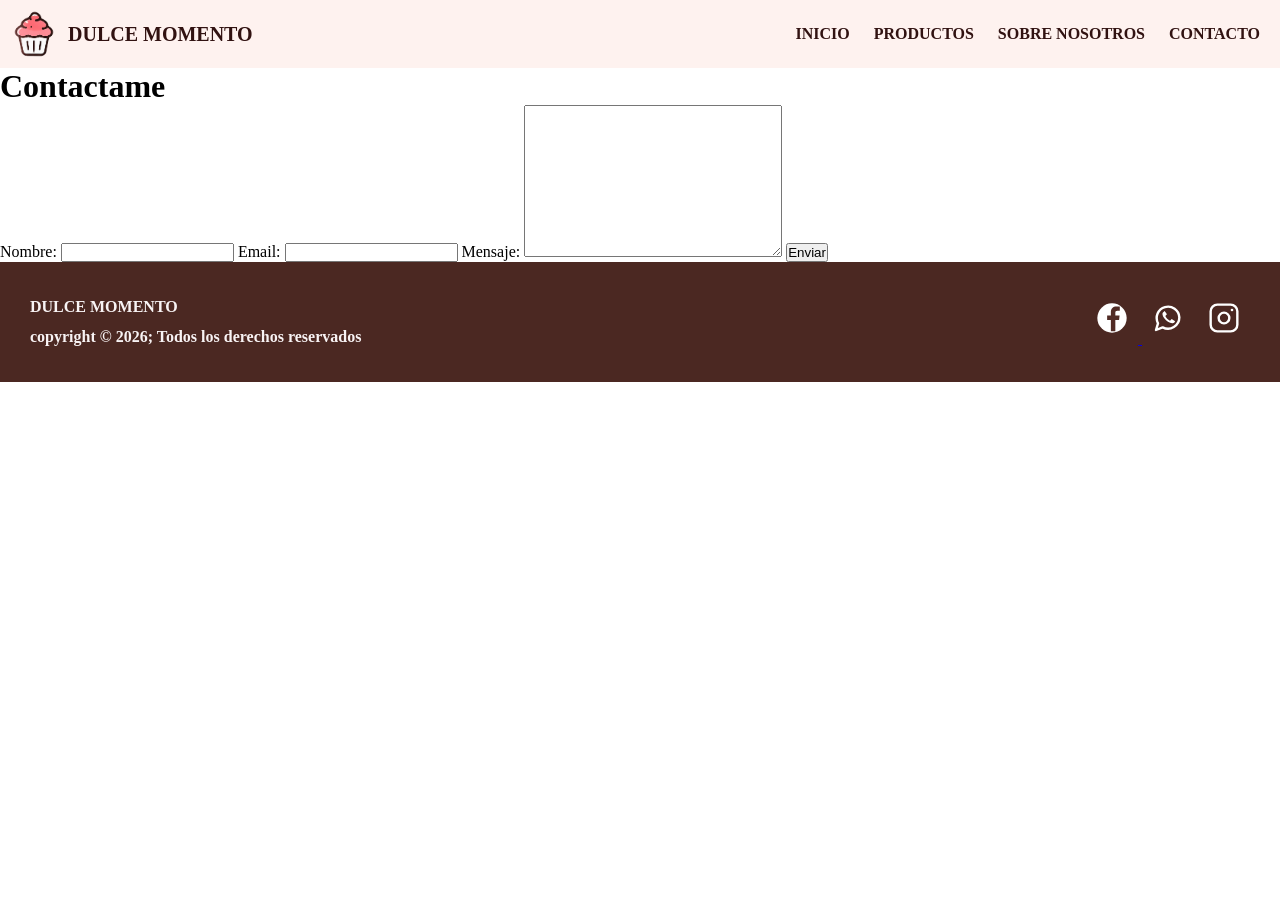
==== page/contactame.html @ 3ed15a4c "agregamos formulario" ====
<!DOCTYPE html>
<html lang="es">
<head>
<meta charset="UTF-8">
<title>🎂 DULCE MOMENTO 🎂</title>
<link rel="stylesheet" href="../css/estilos.css">
<link rel="stylesheet" href="../css/contactame.css">
</head>
<body>

<header class="menu">
    <div class="logo-descripcion">
    <img class="logo-principal" src="../img/logo.png">
    <p>DULCE MOMENTO </p>
    </div>
    <ul class="menu-principal">
    <li><a href="../index.html">INICIO</a></li>
    <li><a href="../index.html#productos">PRODUCTOS</a></li>
    <li> <a href="../index.html#sobre-nosotros">SOBRE NOSOTROS  </a></li>
    <li><a href="contactame.html">CONTACTO </a></li>
    </ul>
</header>
<main class="contenido-principal">
    
<h1>Contactame</h1>
<form class="formularios">
    <label>Nombre:</label>
    <input type="text" name="nombre" required>
    <label>Email:</label>
    <input type="email" name="email" required>
    <label>Mensaje:</label>
    <textarea name="mensaje" cols="30" rows="10" required></textarea>
    <button type="submit">Enviar</button>
</form>
</main>

<footer class="pie-pagina" >
    <div class="contenedor-pie-pagina">
       
            
            <p>DULCE MOMENTO </p>
            <p>copyright &copy 2026; Todos los derechos reservados</p>
       
       
    </div>
    <div class="footer-iconos">
      <a href="https://www.facebook.com/wilnermena" target="_blank" > <svg xmlns="http://www.w3.org/2000/svg"
     width="32"
     height="32"
     viewBox="0 0 24 24">
  <circle cx="12" cy="12" r="11" fill="white"/>
  <path
    d="M14.5 22V13.5H17.3L17.7 10.2H14.5V8.1
       C14.5 7.15 14.76 6.5 16.13 6.5H17.85V3.55
       C17.55 3.51 16.53 3.42 15.34 3.42
       C12.85 3.42 11.15 4.94 11.15 7.73V10.2
       H8.35V13.5H11.15V22Z"
    fill="#512b25"/>
</svg>   </a>


<a href="https://wa.me/59172265286?text=Hola,+%C2%BFc%C3%B3mo+est%C3%A1s?+Me+gustar%C3%ADa+obtener+m%C3%A1s+informaci%C3%B3n.&utm_source=chatgpt.com" target="_blank">
    <svg xmlns="http://www.w3.org/2000/svg"
     width="32"
     height="32"
     viewBox="0 0 24 24"
     fill="none"
     stroke="white"
     stroke-width="1.8"
     stroke-linecap="round"
     stroke-linejoin="round">

  <path d="M20.5 11.5
           A8.5 8.5 0 0 1 8 19
           L3 21
           L4.5 16
           A8.5 8.5 0 1 1 20.5 11.5Z"/>

  <path d="M8.2 7.8
           C7.5 8.5 7.8 10.2 9.2 12.2
           C10.8 14.4 13 15.8 15.2 16
           C16.2 16.1 17 15.4 17.3 14.5
           L14.8 12.8
           L13.5 14
           C11.8 13.2 10.8 12.2 10 10.5
           L11.2 9.2
           L9.5 6.8Z"
        fill="white"
        stroke="none"/>

</svg></a>

<a href="http://www.instagram.com" target="_blank"><svg xmlns="http://www.w3.org/2000/svg"
     width="32"
     height="32"
     viewBox="0 0 24 24"
     fill="none"
     stroke="white"
     stroke-width="1.8"
     stroke-linecap="round"
     stroke-linejoin="round">

  <rect x="2" y="2"
        width="20" height="20"
        rx="5" ry="5"/>

  <circle cx="12" cy="12" r="4"/>

  <circle cx="18" cy="6"
          r="1"
          fill="white"
          stroke="none"/>

</svg></a>


    </div>
</footer>

<script src="js/main.js"></script>
</body>
</html>
---- css/estilos.css ----
*{
margin:0;
padding:0;
}
:root{
    --color-primario:#F23358;
    --color-secundario:#FEF2EF;
    --color-terciario:#311211;
}
.menu{
  display:flex;
 background-color:#FEF2EF;
 color:#311211;
 font-weight:bold;
 padding:10px;
 justify-content:space-between;
 align-items:center;
    
}
.logo-descripcion{
  display:flex;
  align-items:center;
  gap:10px;
  font-size:20px;
}
.menu-principal{

text-align:right;
}
.menu-principal li{
display:inline;
margin:10px;

}
.menu-principal li a{
color:#311211;
text-decoration:none;
}
.menu-principal li a:hover{
color:#f8f3f4;
padding:5px;
background-color:#F23358;
border-radius:5px;
}
.logo-principal{
width:48px;
height:48px;
text-align:left;
}

.botones{
 background-color:#F23358
}
.contenedor h1{
    width:60%;
    font-size:50px;
    color:var(--color-terciario);
}
.contenedor p{
    width:60%;
    margin-top:20px;
    font-size:20px;
    color:var(--color-terciario);
}
.botones{
    width:30%;
    background-color:#F23358;
    padding:20px;
    border-radius:30px;
    text-align:center;
    margin-top:30px;
}
.contenedor-imagen-principal{
    display:flex;
    justify-content:space-between;
    padding:50px 0 50px 50px;
    background-color:#f3cdd4;
}
.seccion-productos h1{
    color:var(--color-terciario);
    text-align:center;
    padding:30px 0 30px 0;
}
.contenedor-productos{
    display:flex;
    justify-content:space-around;
    flex-wrap:wrap;
    gap:20px;
}
.botones-secundarios{
    width:30%;
    color:#f8f3f4;
    background-color:#F23358;
    padding:10px;
    border-radius:20px;
    text-align:center;
    margin-top:30px;
}
.producto{

text-align:center;

}
.seccion-sobre-nosotros{
    margin-top:20px;
    background-color:#FCE6E6;
    padding:50px 0 50px 0;
    text-align:center;
}
.seccion-sobre-nosotros h1{
    color:#4B2822;
    font-size:40px;
}
.seccion-sobre-nosotros p{
    color:#4B2822;
    width:35%;
    margin:auto;
    font-size:20px;
    margin-top:20px;
    line-height:30px;
}
.pie-pagina{
    display: flex;
    gap:10px;
    justify-content:space-between;
    background-color:#4B2822;
    color:#f8f3f4;
    padding:30px;
    
}
footer{

}

.contenedor-pie-pagina{
    text-align:left;
    line-height:30px;
    font-weight: bold;;
   
}
.footer-iconos svg{
    padding:10px;
    
}
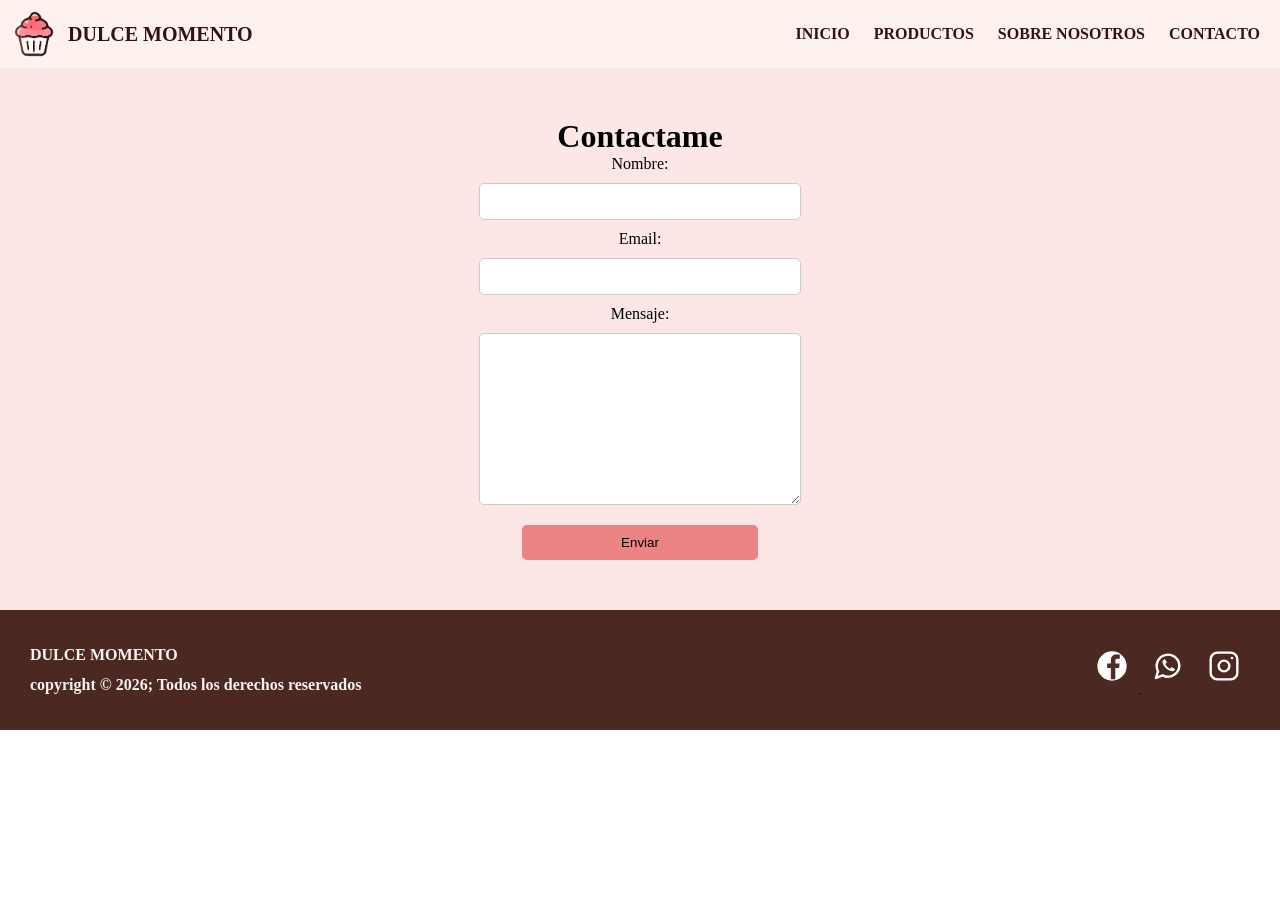
==== commit eeae57d0: "validacion de formulario con js" ====
--- a/page/contactame.html
+++ b/page/contactame.html
@@ -25,11 +25,11 @@
 <h1>Contactame</h1>
 <form class="formularios">
     <label>Nombre:</label>
-    <input type="text" name="nombre" required>
+    <input type="text" name="nombre" id="txtnombre" maxlength="50" required>
     <label>Email:</label>
-    <input type="email" name="email" required>
+    <input type="email" name="email" id="txtemail" required>
     <label>Mensaje:</label>
-    <textarea name="mensaje" cols="30" rows="10" required></textarea>
+    <textarea name="mensaje" id="txtmensaje" cols="30" rows="10" maxlength="100" required></textarea>
     <button type="submit">Enviar</button>
 </form>
 </main>
@@ -117,6 +117,6 @@
     </div>
 </footer>
 
-<script src="js/main.js"></script>
+<script src="../js/main.js"></script>
 </body>
 </html>
--- a/css/contactame.css
+++ b/css/contactame.css
@@ -0,0 +1,50 @@
+.contenido-principal{
+    background-color:#FCE6E6;
+    padding:50px;
+    text-align:center;
+}
+form{
+    display:flex;
+    flex-direction:column;
+    align-items:center;
+    gap:10px;
+}
+.fomularios label{
+    width:300px;
+    font-size:20px;
+    font-weight:bold;
+    text-align:left;
+}
+input, textarea{
+    width:300px;
+    padding:10px;
+    border-radius:5px;
+    border:1px solid #ccc;
+}
+button{
+    width: 20%;
+    background-color:#ec8484;
+    color:#000;
+    padding:10px 20px;
+    margin-top:10px;
+    border:none;
+    border-radius:5px;
+    cursor:pointer;
+}
+.error-msg {
+  display: block;
+  color: #d32f2f;
+  font-size: 0.85rem;
+  margin-top: 4px;
+  margin-bottom: 10px;
+}
+
+.campo-invalido {
+  border: 2px solid #d32f2f !important;
+  outline: none;
+}
+
+.campo-valido {
+  border: 2px solid #4caf50 !important;
+  outline: none;
+}
